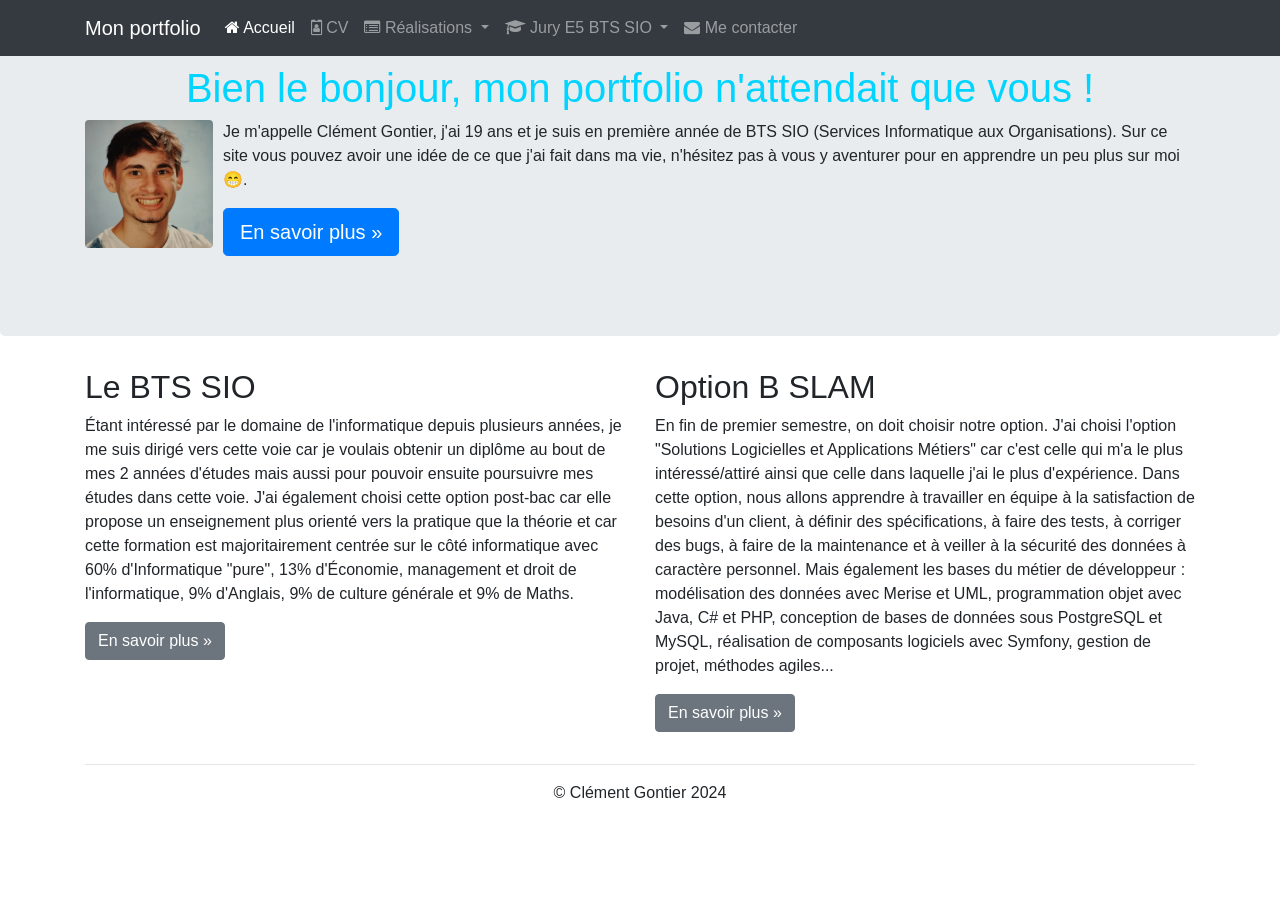
==== index.html @ dc2c6d84 "Correction finale" ====
<!doctype html>
<html lang="fr">
    <head>
        <!-- Required meta tags -->
        <meta charset="utf-8">
        <meta name="description" content="Posrtfolio de Clément Gontier - BTS SIO SLAM">
        <meta name="author" content="Clément Gontier">

        <!-- Bootstrap CSS -->
        <link rel="stylesheet" href="https://cdn.jsdelivr.net/npm/bootstrap@4.6.2/dist/css/bootstrap.min.css" integrity="sha384-xOolHFLEh07PJGoPkLv1IbcEPTNtaed2xpHsD9ESMhqIYd0nLMwNLD69Npy4HI+N" crossorigin="anonymous">
        <link href="css/styles.css" rel="stylesheet" type="text/css">
        <link rel="icon" href="favicon.ico">

        <title>>Portfolio de Clément Gontier (BTS SIO 2025)</title>
        <link href="https://maxcdn.bootstrapcdn.com/font-awesome/4.7.0/css/font-awesome.min.css" rel="stylesheet">
    </head>
    <body>
        <nav class="navbar navbar-dark bg-dark fixed-top navbar-expand-md">
            <div class="container">
                <button type="button" class="navbar-toggler" data-toggle="collapse"
                        data-target="#navbar" aria-controls="navbar">
                    <span class="sr-only">Navigation raccourcie</span>☰
                </button>
                <a class="navbar-brand" href="index.html">Mon portfolio</a>
                <div id="navbar" class="navbar-collapse collapse">
                    <ul class="nav navbar-nav">
                        <li class="active nav-item">
                            <a href="index.html" class="nav-link">
                                <span class="fa fa-home"></span> Accueil
                            </a>
                        </li>
                        <li class="nav-item">
                            <a href="pages/cv.html" class="nav-link">
                                <span class="fa fa-id-badge"></span> CV
                            </a>
                        </li>
                        <li class="dropdown nav-item">
                            <a href="#" class="dropdown-toggle nav-link"
                               data-toggle="dropdown" role="button">
                                <span class="fa fa-list-alt"></span> Réalisations <span class="caret"></span>
                            </a>
                            <ul class="dropdown-menu" role="menu">
                                <li role="presentation" class="dropdown-header dropdown-item">
                                    En autonomie</li>
                                <li role="presentation" class="dropdown-item">
                                    <a role="menuitem" href="pages/projetnolark.html">Projet Nolark</a>
                                </li>
                                <li role="presentation" class="dropdown-item">
                                    <a role="menuitem" href="pages/siteweb.html">Site web</a>
                                </li>
                                <li role="presentation" class="dropdown-item lien-personnalise">
                                    <a role="menuitem" href="#">Études et analyses</a>
                                </li>
                                <li role="presentation" class="dropdown-divider"></li>
                                <li role="presentation" class="dropdown-header dropdown-item">
                                    En entreprise</li>
                                <li role="presentation" class="dropdown-item lien-personnalise">
                                    <a role="menuitem" href="#">Projet de 1ère année</a>
                                </li>
                                <li role="presentation" class="dropdown-item lien-personnalise">
                                    <a role="menuitem" href="#">Projet de 2ème année</a>
                                </li>
                            </ul>
                        </li>
                        <li class="dropdown nav-item">
                            <a href="#" class="dropdown-toggle nav-link"
                               data-toggle="dropdown" role="button">
                                <span class="fa fa-graduation-cap"></span>
                                Jury E5 BTS SIO
                                <span class="caret"></span>
                            </a>
                            <ul class="dropdown-menu" role="menu">
                                <li class="dropdown-header dropdown-item" role="presentation">
                                    Documentations contexte</li>
                                <li role="presentation" class="dropdown-item lien-personnalise">
                                    <a role="menuitem" href="#">Présentation</a></li>
                                <li role="presentation" class="dropdown-item lien-personnalise">
                                    <a role="menuitem" href="#">Application</a></li>
                                <li role="presentation" class="dropdown-item lien-personnalise">
                                    <a role="menuitem" href="#">Missions à réaliser</a></li>
                                <li role="presentation" class="dropdown-item lien-personnalise">
                                    <a role="menuitem" href="#">Annexes</a></li>
                                <li role="presentation" class="dropdown-divider"></li>
                                <li role="presentation" class="dropdown-header dropdown-item">
                                    Fiches d'examen</li>
                                <li role="presentation" class="dropdown-item lien-personnalise">
                                    <a role="menuitem" href="#">Situation professionnelle n°1</a></li>
                                <li role="presentation" class="dropdown-item lien-personnalise">
                                    <a role="menuitem" href="#">Situation professionnelle n°2</a></li>
                                <li role="presentation" class="dropdown-divider"></li>
                                <li role="presentation" class="dropdown-header dropdown-item">
                                    Démonstrations</li>
                                <li role="presentation" class="dropdown-item lien-personnalise">
                                    <a role="menuitem" href="#">Démo SP n°1</a></li>
                                <li role="presentation" class="dropdown-item lien-personnalise">
                                    <a role="menuitem" href="#">Démo SP n°2</a></li>
                                <li role="presentation" class="dropdown-divider"></li>
                                <li role="presentation" class="dropdown-header dropdown-item">
                                    Codes sources</li>
                                <li role="presentation" class="dropdown-item lien-personnalise">
                                    <a role="menuitem" href="#">Sources SP n°1</a></li>
                                <li role="presentation" class="dropdown-item lien-personnalise">
                                    <a role="menuitem" href="#">Sources SP n°2</a></li>
                            </ul>
                        </li>
                        <li class="nav-item">
                            <a href="pages/mecontacter.html" class="nav-link"><span class="fa fa-envelope"></span>
                                Me contacter
                            </a>
                        </li>
                    </ul>
                </div>
            </div>
        </nav>  

        <!-- Optional JavaScript; choose one of the two! -->

        <!-- Option 1: jQuery and Bootstrap Bundle (includes Popper) -->
        <script src="https://cdn.jsdelivr.net/npm/jquery@3.5.1/dist/jquery.slim.min.js" integrity="sha384-DfXdz2htPH0lsSSs5nCTpuj/zy4C+OGpamoFVy38MVBnE+IbbVYUew+OrCXaRkfj" crossorigin="anonymous"></script>
        <script src="https://cdn.jsdelivr.net/npm/bootstrap@4.6.2/dist/js/bootstrap.bundle.min.js" integrity="sha384-Fy6S3B9q64WdZWQUiU+q4/2Lc9npb8tCaSX9FK7E8HnRr0Jz8D6OP9dO5Vg3Q9ct" crossorigin="anonymous"></script>

        <!-- Option 2: Separate Popper and Bootstrap JS -->
        <!--
        <script src="https://cdn.jsdelivr.net/npm/jquery@3.5.1/dist/jquery.slim.min.js" integrity="sha384-DfXdz2htPH0lsSSs5nCTpuj/zy4C+OGpamoFVy38MVBnE+IbbVYUew+OrCXaRkfj" crossorigin="anonymous"></script>
        <script src="https://cdn.jsdelivr.net/npm/popper.js@1.16.1/dist/umd/popper.min.js" integrity="sha384-9/reFTGAW83EW2RDu2S0VKaIzap3H66lZH81PoYlFhbGU+6BZp6G7niu735Sk7lN" crossorigin="anonymous"></script>
        <script src="https://cdn.jsdelivr.net/npm/bootstrap@4.6.2/dist/js/bootstrap.min.js" integrity="sha384-+sLIOodYLS7CIrQpBjl+C7nPvqq+FbNUBDunl/OZv93DB7Ln/533i8e/mZXLi/P+" crossorigin="anonymous"></script>
        -->

        <div class="jumbotron">
            <div class="container">
                <h1>Bien le bonjour, mon portfolio n'attendait que vous !</h1>
                <img id="maPhoto" class="float-left rounded" src="images/ClementGontier.jpg" alt="photo de profil">
                <p>
                    Je m'appelle Clément Gontier, j'ai 19 ans et je suis en première année de BTS SIO (Services Informatique aux Organisations). Sur ce site vous pouvez avoir une idée de ce que j'ai fait dans ma vie, n'hésitez pas à vous y aventurer pour en apprendre un peu plus sur moi 😁.
                </p>
                <p><a class="btn btn-primary btn-lg" href="https://fr.wikipedia.org/wiki/Brevet_de_technicien_supérieur_-_Services_informatiques_aux_organisations"
                      target="_blank" role="button">En savoir plus »</a>
                </p>
            </div>
        </div> <!-- Emplacement pour le contenu principal de la page -->
        <footer>
            <div class="container">
                <div class="row">
                    <div class="col-lg-6">
                        <h2>Le BTS SIO</h2>
                        <p>Étant intéressé par le domaine de l'informatique depuis plusieurs années, je me suis dirigé vers cette voie car je voulais
                            obtenir un diplôme au bout de mes 2 années d'études mais aussi pour pouvoir ensuite poursuivre mes études dans cette voie. J'ai également choisi
                            cette option post-bac car elle propose un enseignement plus orienté vers la pratique que la théorie et car cette formation
                            est majoritairement centrée sur le côté informatique avec 60% d'Informatique "pure", 13%
                            d'Économie, management et droit de l'informatique, 9% d'Anglais, 9% de culture
                            générale et 9% de Maths.
                        </p>
                        <p><a class="btn btn-secondary" href="https://fr.wikipedia.org/wiki/Brevet_de_technicien_supérieur_-_Services_informatiques_aux_organisations"
                              target="_blank" role="button">En savoir plus »</a>
                        </p>
                    </div>
                    <div class="col-lg-6">
                        <h2>Option B SLAM</h2>
                        <p>En fin de premier semestre, on doit choisir notre option. J'ai choisi l'option "Solutions
                            Logicielles et Applications Métiers" car c'est celle qui m'a le plus intéressé/attiré ainsi 
                            que celle dans laquelle j'ai le plus d'expérience. Dans cette option, nous allons apprendre à
                            travailler en équipe à la satisfaction de besoins d'un client, à définir des
                            spécifications, à faire des tests, à corriger des bugs, à faire de la maintenance et à 
                            veiller à la sécurité des données à caractère personnel. Mais également
                            les bases du métier de développeur : modélisation des données
                            avec Merise et UML, programmation objet avec Java, C# et PHP, conception
                            de bases de données sous PostgreSQL et MySQL, réalisation de
                            composants logiciels avec Symfony, gestion de projet, méthodes agiles...
                        </p>
                        <p>
                            <a class="btn btn-secondary" href="https://www.onisep.fr/Ressources/Univers-Formation/Formations/Post-bac/bts-services-informatiques-aux-organisations-option-b-solutions-logicielles-et-applications-metiers" target="_blank"
                               role="button">En savoir plus »</a>
                        </p>
                    </div>
                </div>
                <hr>
                <p class="text-center" id="copyright">© Clément Gontier 2024</p>
            </div>
        </footer>
        <script src="script.js"></script>
    </body>
</html>
---- css/styles.css ----
/*
Click nbfs://nbhost/SystemFileSystem/Templates/Licenses/license-default.txt to change this license
Click nbfs://nbhost/SystemFileSystem/Templates/ClientSide/css.css to edit this template
*/
/* 
    Created on : 22 déc. 2023, 09:24:38
    Author     : clement.gontier
*/

#maPhoto {
    margin-right: 10px;
}

h1{
    text-align: center;
    color: #00d4ff; 
}
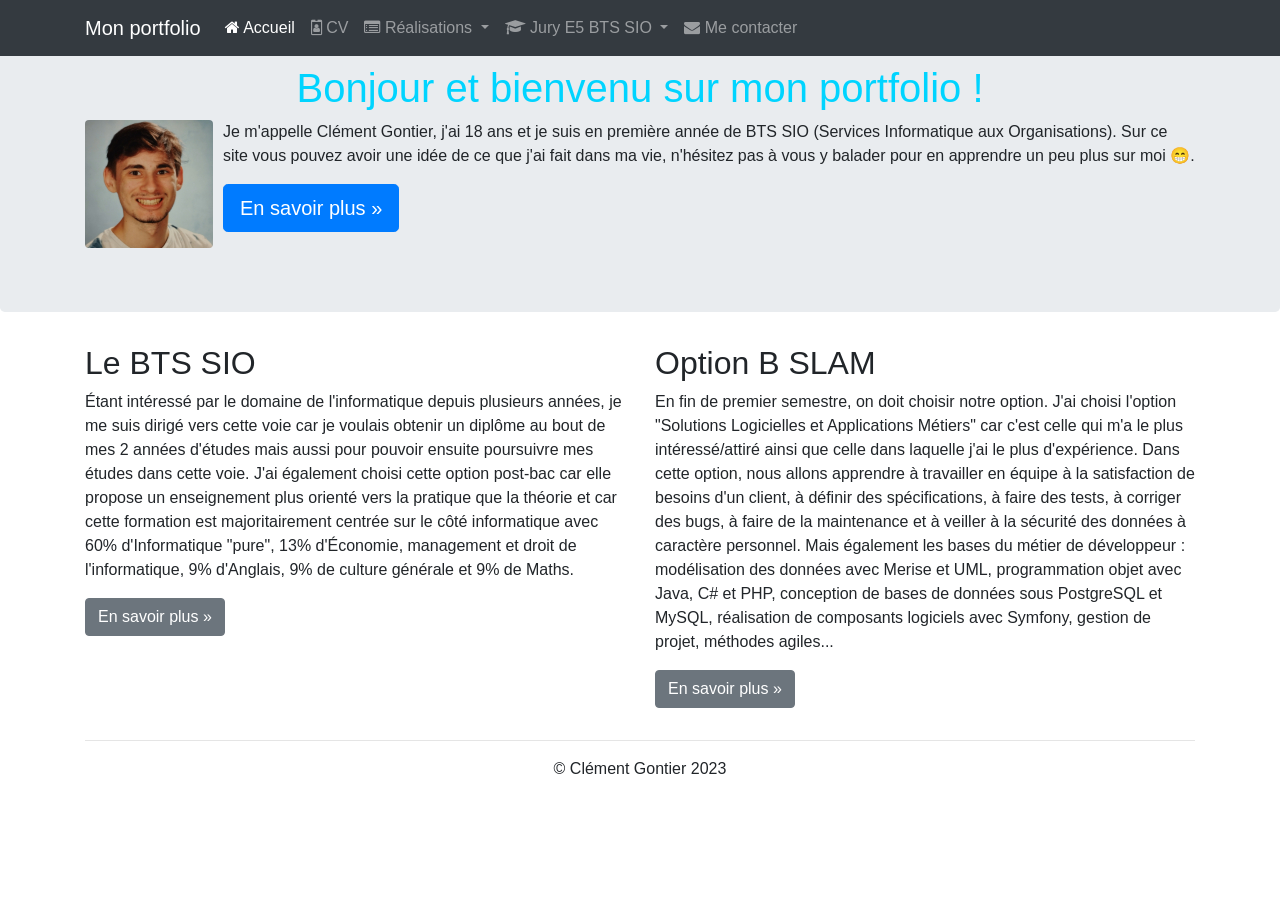
==== commit b30b5d76: "Merge branch 'main' of https://github.com/ClementGontier/ClementGontier.github.io" ====
--- a/index.html
+++ b/index.html
@@ -10,6 +10,7 @@
         <link rel="stylesheet" href="https://cdn.jsdelivr.net/npm/bootstrap@4.6.2/dist/css/bootstrap.min.css" integrity="sha384-xOolHFLEh07PJGoPkLv1IbcEPTNtaed2xpHsD9ESMhqIYd0nLMwNLD69Npy4HI+N" crossorigin="anonymous">
         <link href="css/styles.css" rel="stylesheet" type="text/css">
         <link rel="icon" href="favicon.ico">
+        <script src="script.js"></script>
 
         <title>>Portfolio de Clément Gontier (BTS SIO 2025)</title>
         <link href="https://maxcdn.bootstrapcdn.com/font-awesome/4.7.0/css/font-awesome.min.css" rel="stylesheet">
@@ -42,8 +43,8 @@
                             <ul class="dropdown-menu" role="menu">
                                 <li role="presentation" class="dropdown-header dropdown-item">
                                     En autonomie</li>
-                                <li role="presentation" class="dropdown-item">
-                                    <a role="menuitem" href="pages/projetnolark.html">Projet Nolark</a>
+                                <li role="presentation" class="dropdown-item lien-personnalise">
+                                    <a role="menuitem" href="#">Application Android</a>
                                 </li>
                                 <li role="presentation" class="dropdown-item">
                                     <a role="menuitem" href="pages/siteweb.html">Site web</a>
@@ -128,10 +129,10 @@
 
         <div class="jumbotron">
             <div class="container">
-                <h1>Bien le bonjour, mon portfolio n'attendait que vous !</h1>
+                <h1>Bonjour et bienvenu sur mon portfolio !</h1>
                 <img id="maPhoto" class="float-left rounded" src="images/ClementGontier.jpg" alt="photo de profil">
                 <p>
-                    Je m'appelle Clément Gontier, j'ai 19 ans et je suis en première année de BTS SIO (Services Informatique aux Organisations). Sur ce site vous pouvez avoir une idée de ce que j'ai fait dans ma vie, n'hésitez pas à vous y aventurer pour en apprendre un peu plus sur moi 😁.
+                    Je m'appelle Clément Gontier, j'ai 18 ans et je suis en première année de BTS SIO (Services Informatique aux Organisations). Sur ce site vous pouvez avoir une idée de ce que j'ai fait dans ma vie, n'hésitez pas à vous y balader pour en apprendre un peu plus sur moi 😁.
                 </p>
                 <p><a class="btn btn-primary btn-lg" href="https://fr.wikipedia.org/wiki/Brevet_de_technicien_supérieur_-_Services_informatiques_aux_organisations"
                       target="_blank" role="button">En savoir plus »</a>
@@ -167,16 +168,14 @@
                             de bases de données sous PostgreSQL et MySQL, réalisation de
                             composants logiciels avec Symfony, gestion de projet, méthodes agiles...
                         </p>
-                        <p>
-                            <a class="btn btn-secondary" href="https://www.onisep.fr/Ressources/Univers-Formation/Formations/Post-bac/bts-services-informatiques-aux-organisations-option-b-solutions-logicielles-et-applications-metiers" target="_blank"
-                               role="button">En savoir plus »</a>
+                        <p><a class="btn btn-secondary" href="https://www.onisep.fr/Ressources/Univers-Formation/Formations/Post-bac/bts-services-informatiques-aux-organisations-option-b-solutions-logicielles-et-applications-metiers" target="_blank"
+                              role="button">En savoir plus »</a>
                         </p>
                     </div>
                 </div>
                 <hr>
-                <p class="text-center" id="copyright">© Clément Gontier 2024</p>
+                <p class="text-center" id="copyright">© Clément Gontier 2023</p>
             </div>
         </footer>
-        <script src="script.js"></script>
     </body>
-</html>+</html>
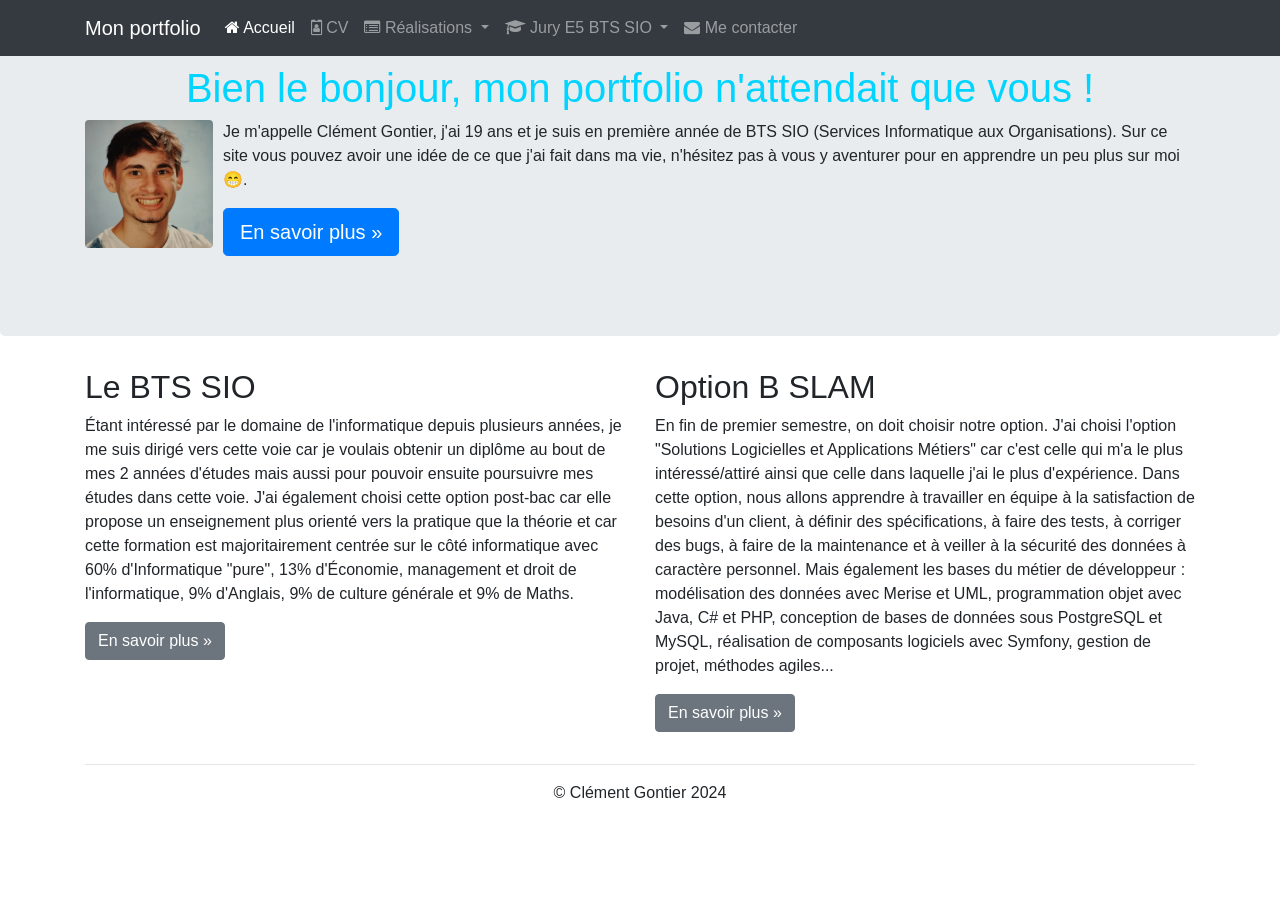
==== commit 383bc2c9: "Update index.html" ====
--- a/index.html
+++ b/index.html
@@ -10,7 +10,6 @@
         <link rel="stylesheet" href="https://cdn.jsdelivr.net/npm/bootstrap@4.6.2/dist/css/bootstrap.min.css" integrity="sha384-xOolHFLEh07PJGoPkLv1IbcEPTNtaed2xpHsD9ESMhqIYd0nLMwNLD69Npy4HI+N" crossorigin="anonymous">
         <link href="css/styles.css" rel="stylesheet" type="text/css">
         <link rel="icon" href="favicon.ico">
-        <script src="script.js"></script>
 
         <title>>Portfolio de Clément Gontier (BTS SIO 2025)</title>
         <link href="https://maxcdn.bootstrapcdn.com/font-awesome/4.7.0/css/font-awesome.min.css" rel="stylesheet">
@@ -43,8 +42,8 @@
                             <ul class="dropdown-menu" role="menu">
                                 <li role="presentation" class="dropdown-header dropdown-item">
                                     En autonomie</li>
-                                <li role="presentation" class="dropdown-item lien-personnalise">
-                                    <a role="menuitem" href="#">Application Android</a>
+                                <li role="presentation" class="dropdown-item">
+                                    <a role="menuitem" href="pages/projetnolark.html">Projet Nolark</a>
                                 </li>
                                 <li role="presentation" class="dropdown-item">
                                     <a role="menuitem" href="pages/siteweb.html">Site web</a>
@@ -129,10 +128,10 @@
 
         <div class="jumbotron">
             <div class="container">
-                <h1>Bonjour et bienvenu sur mon portfolio !</h1>
+                <h1>Bien le bonjour, mon portfolio n'attendait que vous !</h1>
                 <img id="maPhoto" class="float-left rounded" src="images/ClementGontier.jpg" alt="photo de profil">
                 <p>
-                    Je m'appelle Clément Gontier, j'ai 18 ans et je suis en première année de BTS SIO (Services Informatique aux Organisations). Sur ce site vous pouvez avoir une idée de ce que j'ai fait dans ma vie, n'hésitez pas à vous y balader pour en apprendre un peu plus sur moi 😁.
+                    Je m'appelle Clément Gontier, j'ai 19 ans et je suis en première année de BTS SIO (Services Informatique aux Organisations). Sur ce site vous pouvez avoir une idée de ce que j'ai fait dans ma vie, n'hésitez pas à vous y aventurer pour en apprendre un peu plus sur moi 😁.
                 </p>
                 <p><a class="btn btn-primary btn-lg" href="https://fr.wikipedia.org/wiki/Brevet_de_technicien_supérieur_-_Services_informatiques_aux_organisations"
                       target="_blank" role="button">En savoir plus »</a>
@@ -168,14 +167,16 @@
                             de bases de données sous PostgreSQL et MySQL, réalisation de
                             composants logiciels avec Symfony, gestion de projet, méthodes agiles...
                         </p>
-                        <p><a class="btn btn-secondary" href="https://www.onisep.fr/Ressources/Univers-Formation/Formations/Post-bac/bts-services-informatiques-aux-organisations-option-b-solutions-logicielles-et-applications-metiers" target="_blank"
-                              role="button">En savoir plus »</a>
+                        <p>
+                            <a class="btn btn-secondary" href="https://www.onisep.fr/Ressources/Univers-Formation/Formations/Post-bac/bts-services-informatiques-aux-organisations-option-b-solutions-logicielles-et-applications-metiers" target="_blank"
+                               role="button">En savoir plus »</a>
                         </p>
                     </div>
                 </div>
                 <hr>
-                <p class="text-center" id="copyright">© Clément Gontier 2023</p>
+                <p class="text-center" id="copyright">© Clément Gontier 2024</p>
             </div>
         </footer>
+        <script src="script.js"></script>
     </body>
 </html>
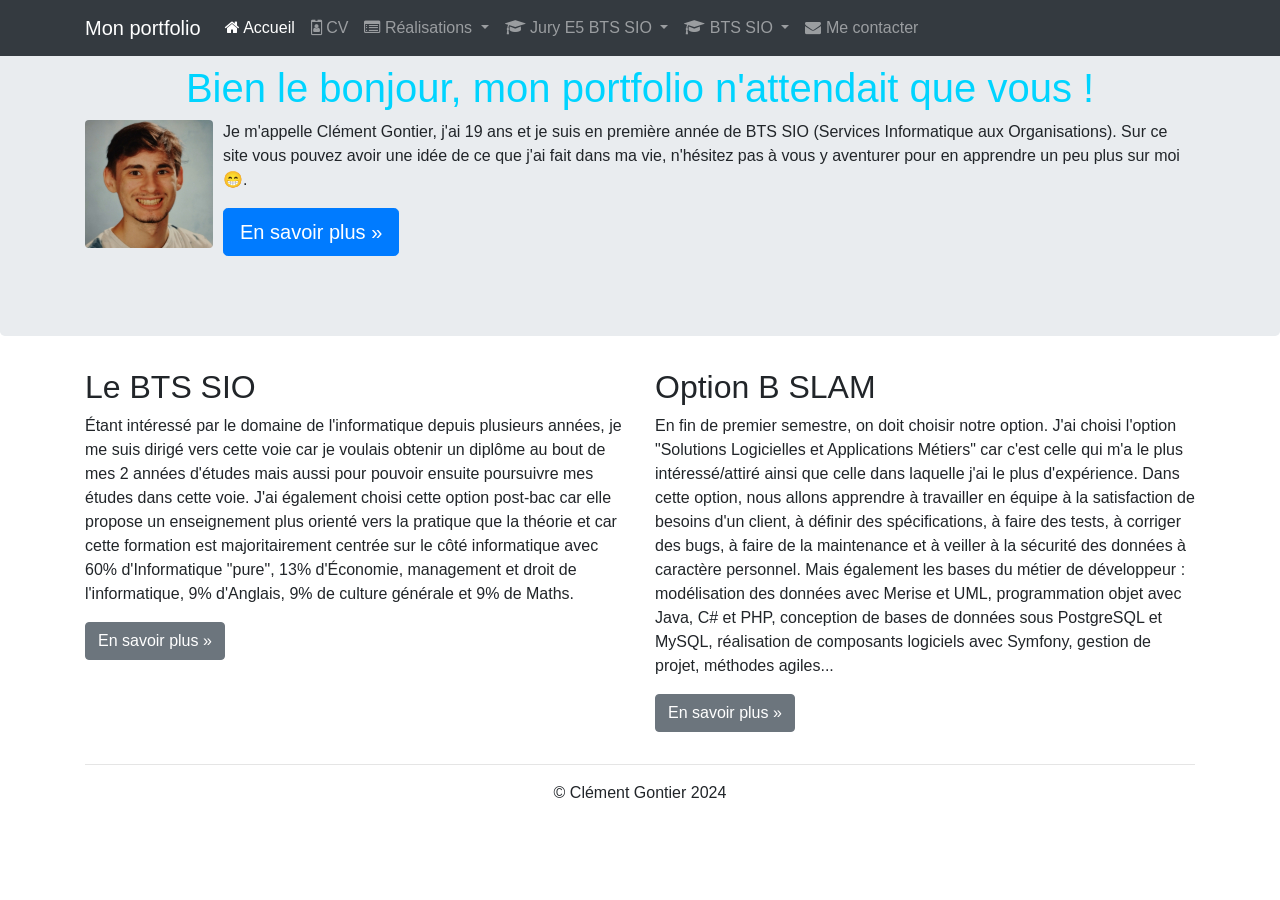
==== commit c16fa3b8: "Ajout pages Blocs, certifs" ====
--- a/index.html
+++ b/index.html
@@ -101,6 +101,35 @@
                                     <a role="menuitem" href="#">Sources SP n°1</a></li>
                                 <li role="presentation" class="dropdown-item lien-personnalise">
                                     <a role="menuitem" href="#">Sources SP n°2</a></li>
+                            </ul>
+                        </li>
+                        <li class="dropdown nav-item">
+                            <a href="#" class="dropdown-toggle nav-link"
+                               data-toggle="dropdown" role="button">
+                                <span class="fa fa-graduation-cap"></span>
+                                BTS SIO
+                                <span class="caret"></span>
+                            </a>
+                            <ul class="dropdown-menu" role="menu">
+                                <li class="dropdown-header dropdown-item" role="presentation">
+                                    Blocs</li>
+                                <li role="presentation" class="dropdown-item">
+                                    <a role="menuitem" href="pages/bloc1.html">Bloc 1</a></li>
+                                <li role="presentation" class="dropdown-item">
+                                    <a role="menuitem" href="pages/bloc2.html">Bloc 2</a></li>
+                                <li role="presentation" class="dropdown-item">
+                                    <a role="menuitem" href="pages/bloc3.html">Bloc 3</a></li>
+                                <li role="presentation" class="dropdown-item">
+                                    <a role="menuitem" href="pages/bloc4.html">Bloc 4</a></li>
+                                <li role="presentation" class="dropdown-item">
+                                    <a role="menuitem" href="pages/bloc5.html">Bloc 5</a></li>
+                                <li role="presentation" class="dropdown-item">
+                                    <a role="menuitem" href="pages/bloc6.html">Bloc 6</a></li>
+                                <li role="presentation" class="dropdown-divider"></li>
+                                <li role="presentation" class="dropdown-header dropdown-item">
+                                    Certifications</li>
+                                <li role="presentation" class="dropdown-item">
+                                    <a role="menuitem" href="pages/Certifications.html">Certifications</a></li>
                             </ul>
                         </li>
                         <li class="nav-item">
@@ -179,4 +208,4 @@
         </footer>
         <script src="script.js"></script>
     </body>
-</html>
+</html>
